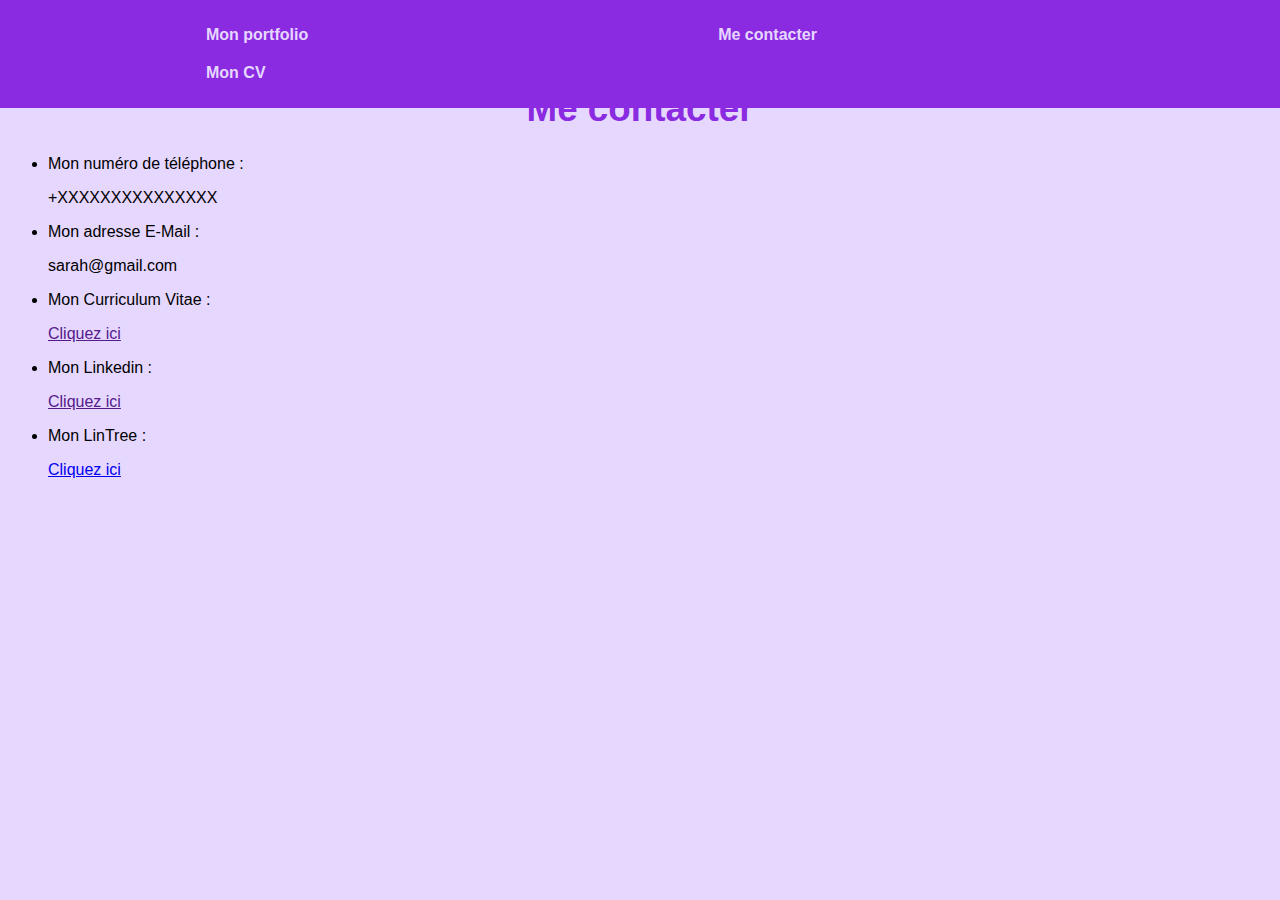
==== contact.html @ bc7436a3 "Changes" ====
<!DOCTYPE html>
<html lang="fr">
    <head>
        <meta charset="utf-8">
        <title>Portfolio</title>
        <link href="portfolioo.css" rel="stylesheet">
    </head>
    <body>
        <nav>
            <ul class="barre_dessus">
                <li><a href ="index.html">Mon portfolio</a></li>
                <li><a href = "contact.html">Me contacter</a></li>
                <li><a href="CV.html"> Mon CV</a></li>
            </ul>

        </nav>   
        <h1 class="contact">Me contacter</h1>
            
        <ul class="CONTACT">
            <li><p class="up">Mon numéro de téléphone :</p>
                <p>+XXXXXXXXXXXXXXX</p>
            </li>
            <li><p class="up">Mon adresse E-Mail :</p>
                <p>sarah@gmail.com</p>
            </li>
            <li><p class="up">Mon Curriculum Vitae :</p>
                <a href="" download>Cliquez ici</a>
            </li>
            <li><p class="up">Mon Linkedin :</p>
                <a href="">Cliquez ici</a>
            </li>
            <li><p class="up">Mon LinTree :</p>
                <a href="https://linktr.ee/sarahniederits" target="_blank">Cliquez ici</a>
            </li>
        </ul>
    </body>
</html>
---- portfolioo.css ----
h1{
    color : whitesmoke
}



.Portfolio
{
    color :blueviolet;
    font-size: 2.3em ;
    text-align : center;
    margin-left: 3%;
	margin-right: 3%;
    margin-top: 7%;
    
}

.contact{
    color :blueviolet;
    font-size: 2.3em ;
    text-align : center;
    margin-left: 3%;
	margin-right: 3%;
    margin-top: 7%;
}

.CV{
    color :blueviolet;
    font-size: 2.3em ;
    text-align : center;
    margin-left: 3%;
	margin-right: 3%;
    margin-top: 7%;
}

body{
    background-color : #e6d7ff;
    font-family: Arial, Helvetica, sans-serif;
}

.txt{
    font-family: Arial, Helvetica, sans-serif;

}

/* là c'est la barre du dessus toute violette*/
nav {
    position: fixed;
	position: absolute;
	top: 0;
	left: 0;
	width: 100%;
    background-color: blueviolet;
    text-align: center;
}
nav li
{
	list-style-type: none;
	float: left;
    transition: 0.2s;
}

nav a
{
	display: inline-block;
	text-decoration: none;
	padding: 10px 205px;
    font-weight: 600;
    color: #e6d7ff;
    transition: 0.2s;

}

nav ul
{
	margin-left: 1px;
	margin-right: 1px;
	padding: 0px;
	overflow: hidden;
}

nav li:hover
{
	background-color:#e6d7ff ;
    transition: 0.2s;

}

nav li:hover a
{
	
	color: blueviolet;
    transition: 0.2s;

}

/*Fin de la barre toute violette tout en haut*/

.Titre{
    text-decoration: underline;
}

.warning{
    font-style: italic;
}

.text{
    text-align: left;
}

/* là c'est la première image, gl pour la lecture*/

#screen_floral_serenity_1 {
    position: fixed;
    top: 0;
    bottom: 0;
    left: 0;
    right: 0;
    background-color: rgba(0,0,0,0.8);
    z-index: 9999;
    visibility: hidden;
    opacity: 0;
    transition: visibility 0s, opacity 0.5s ease-in-out;
}

#screen_floral_serenity_1:target {
    visibility: visible;
    opacity: 1;
}

#screen_floral_serenity_1 img {
    position: absolute;
    top: 50%;
    left: 50%;
    transform: translate(-50%,-50%);
    max-width: 90%;
    max-height: 90%;
}

#screen_floral_serenity_1 .close {
    position: absolute;
    top: 10px;
    right: 10px;
    font-size: 2rem;
    color: blueviolet;
    text-decoration: none;
    z-index: 99999;
}

#screen_floral_serenity_1 .close:hover {
    color: red;
}

/*là c'est la seconde image, toujours là?*/

#screen_floral_serenity_2 {
    position: fixed;
    top: 0;
    bottom: 0;
    left: 0;
    right: 0;
    background-color: rgba(0,0,0,0.8);
    z-index: 9999;
    visibility: hidden;
    opacity: 0;
    transition: visibility 0s, opacity 0.5s ease-in-out;
}

#screen_floral_serenity_2:target {
    visibility: visible;
    opacity: 1;
}

#screen_floral_serenity_2 img {
    position: absolute;
    top: 50%;
    left: 50%;
    transform: translate(-50%,-50%);
    max-width: 90%;
    max-height: 90%;
}

#screen_floral_serenity_2 .close {
    position: absolute;
    top: 10px;
    right: 10px;
    font-size: 2rem;
    color: blueviolet;
    text-decoration: none;
    z-index: 99999;
}

#screen_floral_serenity_2 .close:hover {
    color: red;
}

/* Là c'est la 3ème image, t'es sûr de vouloir tout lire ?*/

#screen_floral_serenity_3 {
    position: fixed;
    top: 0;
    bottom: 0;
    left: 0;
    right: 0;
    background-color: rgba(0,0,0,0.8);
    z-index: 9999;
    visibility: hidden;
    opacity: 0;
    transition: visibility 0s, opacity 0.5s ease-in-out;
}

#screen_floral_serenity_3:target {
    visibility: visible;
    opacity: 1;
}

#screen_floral_serenity_3 img {
    position: absolute;
    top: 50%;
    left: 50%;
    transform: translate(-50%,-50%);
    max-width: 90%;
    max-height: 90%;
}

#screen_floral_serenity_3 .close {
    position: absolute;
    top: 10px;
    right: 10px;
    font-size: 2rem;
    color: blueviolet;
    text-decoration: none;
    z-index: 99999;
}

#screen_floral_serenity_3 .close:hover {
    color: red;
}

/* Là, c'est la 4ème image, pourquoi t'es toujours là?*/

#screen_floral_serenity_4 {
    position: fixed;
    top: 0;
    bottom: 0;
    left: 0;
    right: 0;
    background-color: rgba(0,0,0,0.8);
    z-index: 9999;
    visibility: hidden;
    opacity: 0;
    transition: visibility 0s, opacity 0.5s ease-in-out;
}

#screen_floral_serenity_4:target {
    visibility: visible;
    opacity: 1;
}

#screen_floral_serenity_4 img {
    position: absolute;
    top: 50%;
    left: 50%;
    transform: translate(-50%,-50%);
    max-width: 90%;
    max-height: 90%;
}

#screen_floral_serenity_4 .close {
    position: absolute;
    top: 10px;
    right: 10px;
    font-size: 2rem;
    color: blueviolet;
    text-decoration: none;
    z-index: 99999;
}

#screen_floral_serenity_4 .close:hover {
    color: red;
}

/* Là c'est la 1ère mais du 3ème jeu, tu vois un peu?*/

#screen_tobbaco_1 {
    position: fixed;
    top: 0;
    bottom: 0;
    left: 0;
    right: 0;
    background-color: rgba(0,0,0,0.8);
    z-index: 9999;
    visibility: hidden;
    opacity: 0;
    transition: visibility 0s, opacity 0.5s ease-in-out;
}

#screen_tobbaco_1:target {
    visibility: visible;
    opacity: 1;
}

#screen_tobbaco_1 img {
    position: absolute;
    top: 50%;
    left: 50%;
    transform: translate(-50%,-50%);
    max-width: 90%;
    max-height: 90%;
}

#screen_tobbaco_1 .close {
    position: absolute;
    top: 10px;
    right: 10px;
    font-size: 2rem;
    color: blueviolet;
    text-decoration: none;
    z-index: 99999;
}

#screen_tobbaco_1 .close:hover {
    color: red;
}

/*Là c'est la seconde du 3ème jeu*/

#screen_tobbaco_2 {
    position: fixed;
    top: 0;
    bottom: 0;
    left: 0;
    right: 0;
    background-color: rgba(0,0,0,0.8);
    z-index: 9999;
    visibility: hidden;
    opacity: 0;
    transition: visibility 0s, opacity 0.5s ease-in-out;
}

#screen_tobbaco_2:target {
    visibility: visible;
    opacity: 1;
}

#screen_tobbaco_2 img {
    position: absolute;
    top: 50%;
    left: 50%;
    transform: translate(-50%,-50%);
    max-width: 90%;
    max-height: 90%;
}

#screen_tobbaco_2 .close {
    position: absolute;
    top: 10px;
    right: 10px;
    font-size: 2rem;
    color: blueviolet;
    text-decoration: none;
    z-index: 99999;
}

#screen_tobbaco_2 .close:hover {
    color: red;
}

/*Là, c'est la 3ème du 3ème jeu, inception?*/

#screen_tobbaco_3 {
    position: fixed;
    top: 0;
    bottom: 0;
    left: 0;
    right: 0;
    background-color: rgba(0,0,0,0.8);
    z-index: 9999;
    visibility: hidden;
    opacity: 0;
    transition: visibility 0s, opacity 0.5s ease-in-out;
}

#screen_tobbaco_3:target {
    visibility: visible;
    opacity: 1;
}

#screen_tobbaco_3 img {
    position: absolute;
    top: 50%;
    left: 50%;
    transform: translate(-50%,-50%);
    max-width: 90%;
    max-height: 90%;
}

#screen_tobbaco_3 .close {
    position: absolute;
    top: 10px;
    right: 10px;
    font-size: 2rem;
    color: blueviolet;
    text-decoration: none;
    z-index: 99999;
}

#screen_tobbaco_3 .close:hover {
    color: red;
}
/*Là, c'est la 4ème du 3ème jeu, ça fait beaucoup là non?*/


#screen_tobbaco_4 {
    position: fixed;
    top: 0;
    bottom: 0;
    left: 0;
    right: 0;
    background-color: rgba(0,0,0,0.8);
    z-index: 9999;
    visibility: hidden;
    opacity: 0;
    transition: visibility 0s, opacity 0.5s ease-in-out;
}

#screen_tobbaco_4:target {
    visibility: visible;
    opacity: 1;
}

#screen_tobbaco_4 img {
    position: absolute;
    top: 50%;
    left: 50%;
    transform: translate(-50%,-50%);
    max-width: 90%;
    max-height: 90%;
}

#screen_tobbaco_4 .close {
    position: absolute;
    top: 10px;
    right: 10px;
    font-size: 2rem;
    color: blueviolet;
    text-decoration: none;
    z-index: 99999;
}

#screen_tobbaco_4 .close:hover {
    color: red;
}
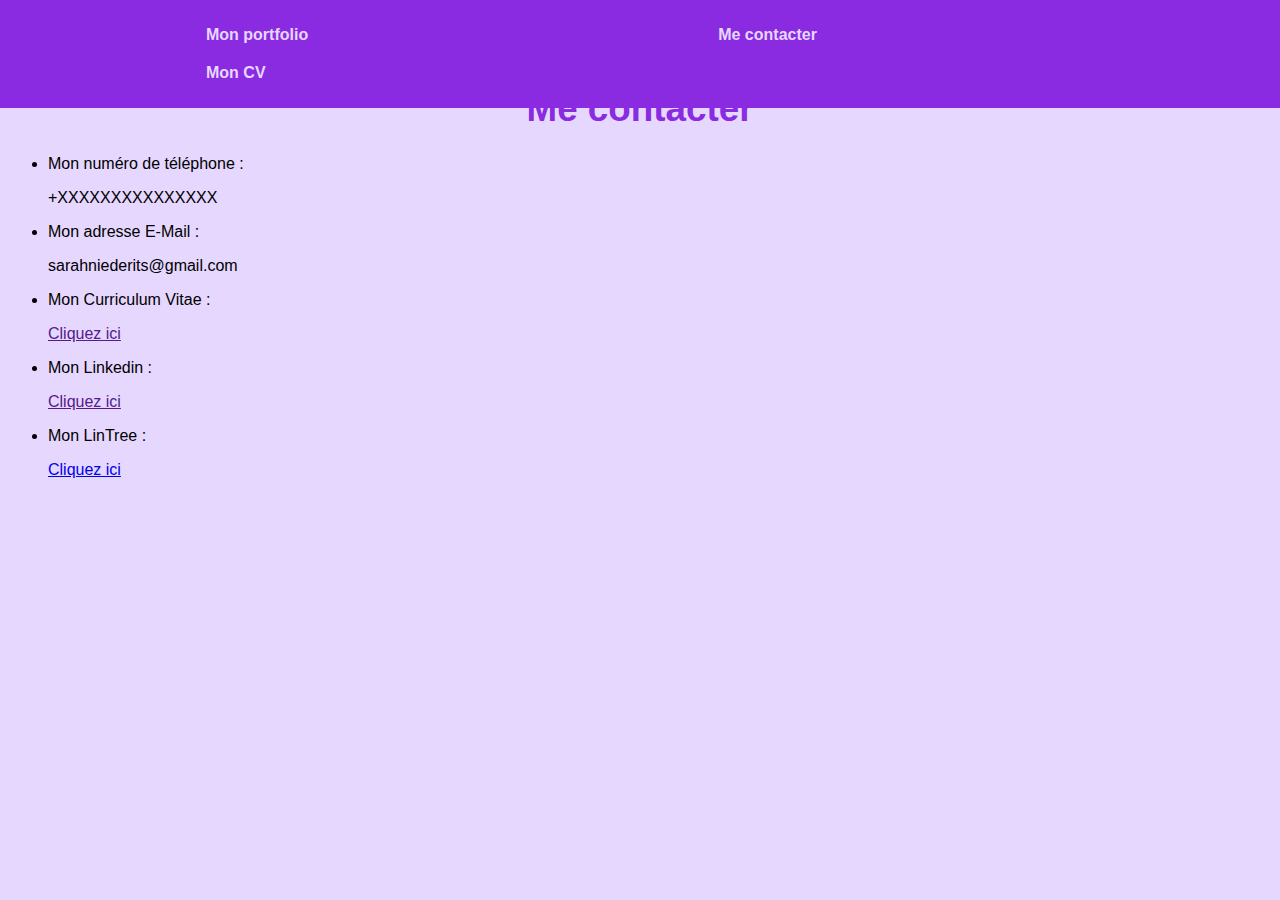
==== commit 078d148d: "Images" ====
--- a/contact.html
+++ b/contact.html
@@ -21,7 +21,7 @@
                 <p>+XXXXXXXXXXXXXXX</p>
             </li>
             <li><p class="up">Mon adresse E-Mail :</p>
-                <p>sarah@gmail.com</p>
+                <p>sarahniederits@gmail.com</p>
             </li>
             <li><p class="up">Mon Curriculum Vitae :</p>
                 <a href="" download>Cliquez ici</a>
--- a/portfolioo.css
+++ b/portfolioo.css
@@ -280,6 +280,178 @@
     color: red;
 }
 
+/*Là, c'est la 1ère image du second jeu, jpp*/
+
+#screen_home_1 {
+    position: fixed;
+    top: 0;
+    bottom: 0;
+    left: 0;
+    right: 0;
+    background-color: rgba(0,0,0,0.8);
+    z-index: 9999;
+    visibility: hidden;
+    opacity: 0;
+    transition: visibility 0s, opacity 0.5s ease-in-out;
+}
+
+#screen_home_1:target {
+    visibility: visible;
+    opacity: 1;
+}
+
+#screen_home_1 img {
+    position: absolute;
+    top: 50%;
+    left: 50%;
+    transform: translate(-50%,-50%);
+    max-width: 90%;
+    max-height: 90%;
+}
+
+#screen_home_1 .close {
+    position: absolute;
+    top: 10px;
+    right: 10px;
+    font-size: 2rem;
+    color: blueviolet;
+    text-decoration: none;
+    z-index: 99999;
+}
+
+#screen_home_1 .close:hover {
+    color: red;
+}
+
+/*Là, c'est la seconde image du second jeu, encore trop à faire 0.0*/
+
+#screen_home_2 {
+    position: fixed;
+    top: 0;
+    bottom: 0;
+    left: 0;
+    right: 0;
+    background-color: rgba(0,0,0,0.8);
+    z-index: 9999;
+    visibility: hidden;
+    opacity: 0;
+    transition: visibility 0s, opacity 0.5s ease-in-out;
+}
+
+#screen_home_2:target {
+    visibility: visible;
+    opacity: 1;
+}
+
+#screen_home_2 img {
+    position: absolute;
+    top: 50%;
+    left: 50%;
+    transform: translate(-50%,-50%);
+    max-width: 90%;
+    max-height: 90%;
+}
+
+#screen_home_2 .close {
+    position: absolute;
+    top: 10px;
+    right: 10px;
+    font-size: 2rem;
+    color: blueviolet;
+    text-decoration: none;
+    z-index: 99999;
+}
+
+#screen_home_2 .close:hover {
+    color: red;
+}
+
+/*Là c'est la 3ème image du second jeu, plus qu'une pour ce jeu là*/
+
+#screen_home_3 {
+    position: fixed;
+    top: 0;
+    bottom: 0;
+    left: 0;
+    right: 0;
+    background-color: rgba(0,0,0,0.8);
+    z-index: 9999;
+    visibility: hidden;
+    opacity: 0;
+    transition: visibility 0s, opacity 0.5s ease-in-out;
+}
+
+#screen_home_3:target {
+    visibility: visible;
+    opacity: 1;
+}
+
+#screen_home_3 img {
+    position: absolute;
+    top: 50%;
+    left: 50%;
+    transform: translate(-50%,-50%);
+    max-width: 90%;
+    max-height: 90%;
+}
+
+#screen_home_3 .close {
+    position: absolute;
+    top: 10px;
+    right: 10px;
+    font-size: 2rem;
+    color: blueviolet;
+    text-decoration: none;
+    z-index: 99999;
+}
+
+#screen_home_3 .close:hover {
+    color: red;
+}
+
+/* Là c'est la 4ème image du second jeu, ça commence à être énervant isn't it?*/
+
+#screen_home_4 {
+    position: fixed;
+    top: 0;
+    bottom: 0;
+    left: 0;
+    right: 0;
+    background-color: rgba(0,0,0,0.8);
+    z-index: 9999;
+    visibility: hidden;
+    opacity: 0;
+    transition: visibility 0s, opacity 0.5s ease-in-out;
+}
+
+#screen_home_4:target {
+    visibility: visible;
+    opacity: 1;
+}
+
+#screen_home_4 img {
+    position: absolute;
+    top: 50%;
+    left: 50%;
+    transform: translate(-50%,-50%);
+    max-width: 90%;
+    max-height: 90%;
+}
+
+#screen_home_4 .close {
+    position: absolute;
+    top: 10px;
+    right: 10px;
+    font-size: 2rem;
+    color: blueviolet;
+    text-decoration: none;
+    z-index: 99999;
+}
+
+#screen_home_4 .close:hover {
+    color: red;
+}
+
 /* Là c'est la 1ère mais du 3ème jeu, tu vois un peu?*/
 
 #screen_tobbaco_1 {
@@ -408,6 +580,7 @@
 #screen_tobbaco_3 .close:hover {
     color: red;
 }
+
 /*Là, c'est la 4ème du 3ème jeu, ça fait beaucoup là non?*/
 
 
@@ -450,4 +623,5 @@
 
 #screen_tobbaco_4 .close:hover {
     color: red;
-}+}
+
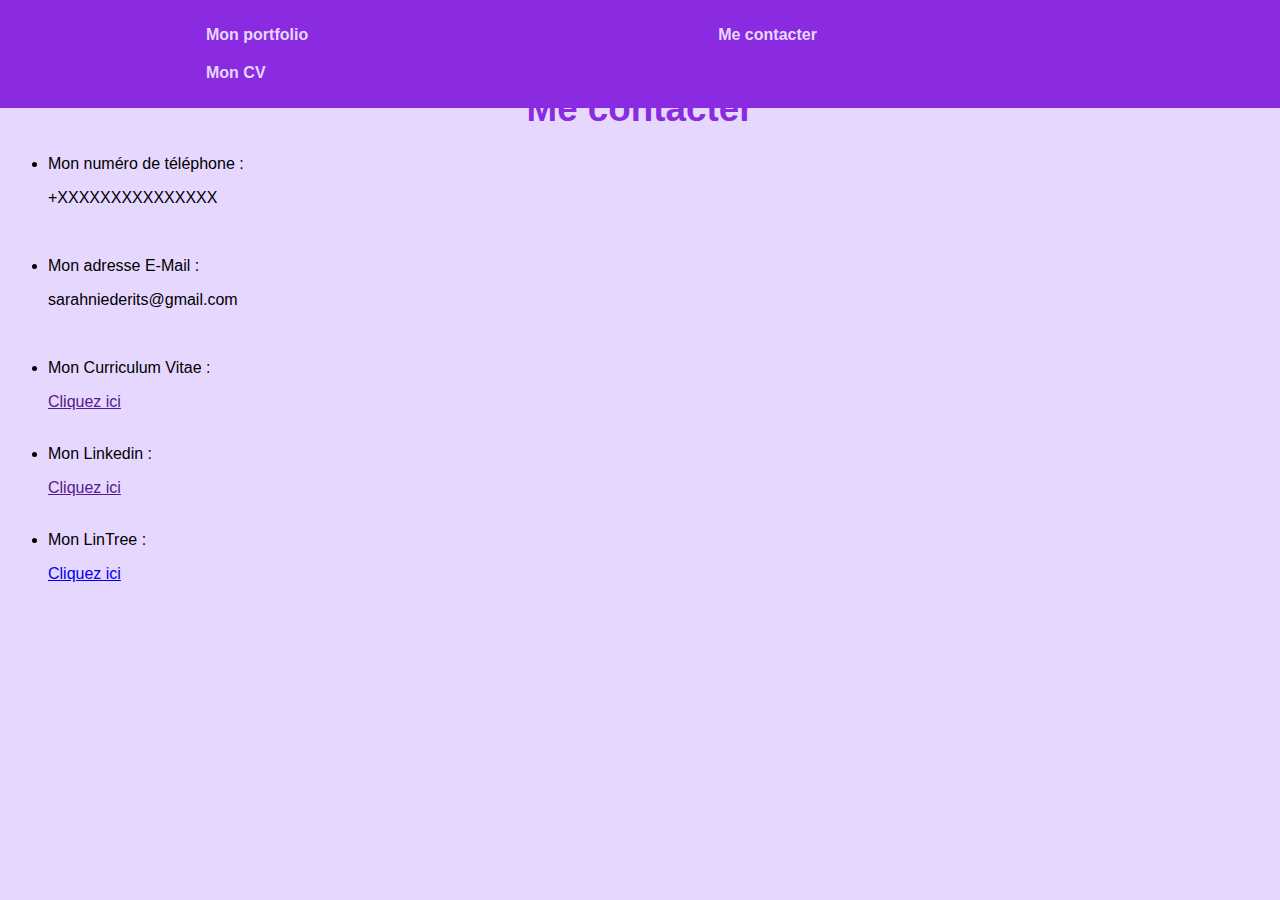
==== commit 2ea57e60: "stop download" ====
--- a/contact.html
+++ b/contact.html
@@ -20,15 +20,19 @@
             <li><p class="up">Mon numéro de téléphone :</p>
                 <p>+XXXXXXXXXXXXXXX</p>
             </li>
+            <br>
             <li><p class="up">Mon adresse E-Mail :</p>
                 <p>sarahniederits@gmail.com</p>
             </li>
+            <br>
             <li><p class="up">Mon Curriculum Vitae :</p>
-                <a href="" download>Cliquez ici</a>
+                <a href="" >Cliquez ici</a>
             </li>
+            <br>
             <li><p class="up">Mon Linkedin :</p>
                 <a href="">Cliquez ici</a>
             </li>
+            <br>
             <li><p class="up">Mon LinTree :</p>
                 <a href="https://linktr.ee/sarahniederits" target="_blank">Cliquez ici</a>
             </li>
--- a/portfolioo.css
+++ b/portfolioo.css
@@ -41,6 +41,102 @@
 .txt{
     font-family: Arial, Helvetica, sans-serif;
 
+}
+
+.titre1{
+    margin:20px;
+}
+.titre2{
+    margin:20px;
+}
+.titre3{
+    margin:20px;
+}
+
+.text {
+    margin-left:5px;
+    flex-grow: 0;
+    flex-basis: auto;
+    break-inside: avoid;
+    clear: both;
+    width: 45%; 
+}
+.Titre {
+    display: flex;
+    flex-wrap: wrap;
+    width: 1200px;
+    margin-left: 3%;
+    margin-right: 3%;
+    justify-content: flex-start;
+    column-count: 3;
+    column-gap: 20px;
+}
+
+.plantum {
+    display: flex;
+    flex-wrap: wrap;
+    width: 1200px;
+    margin-left: 3%;
+    margin-right: 3%;
+    justify-content: flex-start;
+    column-count: 3;
+    column-gap: 20px;
+}
+.Winter_Home {
+    display: flex;
+    flex-wrap: wrap;
+    width: 1200px;
+    margin-left: 3%;
+    margin-right: 3%;
+    justify-content: flex-start;
+    column-count: 3;
+    column-gap: 20px;
+}
+.tobacco_pipeline {
+    display: flex;
+    flex-wrap: wrap;
+    width: 1200px;
+    margin-left: 3%;
+    margin-right: 3%;
+    justify-content: flex-start;
+    column-count: 3;
+    column-gap: 20px;
+}
+
+.note_tes_potes {
+    display: flex;
+    flex-wrap: wrap;
+    width: 1200px;
+    margin-left: 3%;
+    margin-right: 3%;
+    justify-content: flex-start;
+    column-count: 3;
+    column-gap: 20px;
+}
+.chrono{
+    display: flex;
+    flex-wrap: wrap;
+    width: 1200px;
+    margin-left: 3%;
+    margin-right: 3%;
+    justify-content: flex-start;
+    column-count: 3;
+    column-gap: 20px;
+}
+
+.animations{
+    display: flex;
+    flex-wrap: wrap;
+    width: 1200px;
+    margin-left: 3%;
+    margin-right: 3%;
+    justify-content: flex-start;
+    column-count: 3;
+    column-gap: 20px;
+}
+
+.intertxt{
+    margin:20px;
 }
 
 /* là c'est la barre du dessus toute violette*/
@@ -625,3 +721,4 @@
     color: red;
 }
 
+
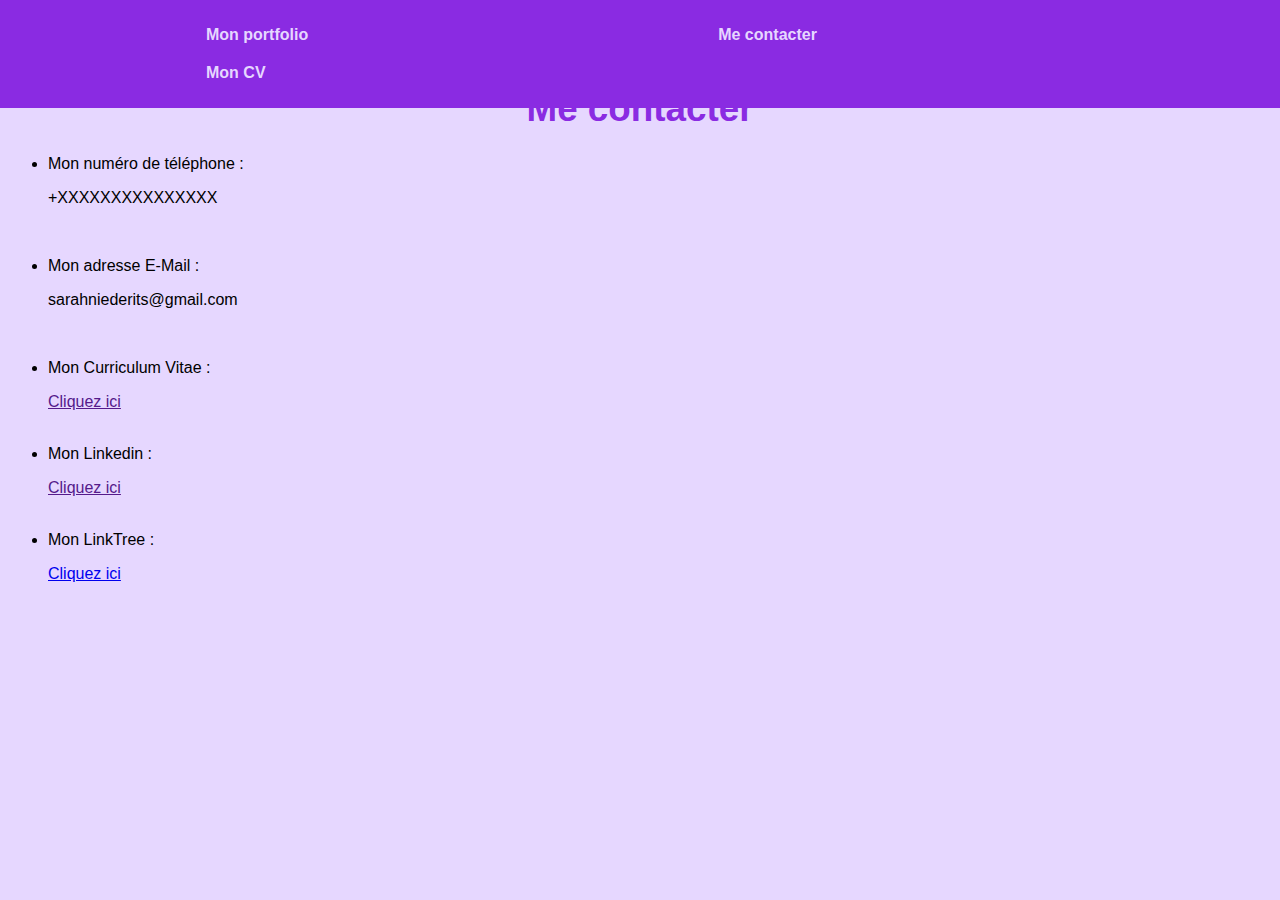
==== commit cf9174bd: "k at link" ====
--- a/contact.html
+++ b/contact.html
@@ -33,7 +33,7 @@
                 <a href="">Cliquez ici</a>
             </li>
             <br>
-            <li><p class="up">Mon LinTree :</p>
+            <li><p class="up">Mon LinkTree :</p>
                 <a href="https://linktr.ee/sarahniederits" target="_blank">Cliquez ici</a>
             </li>
         </ul>
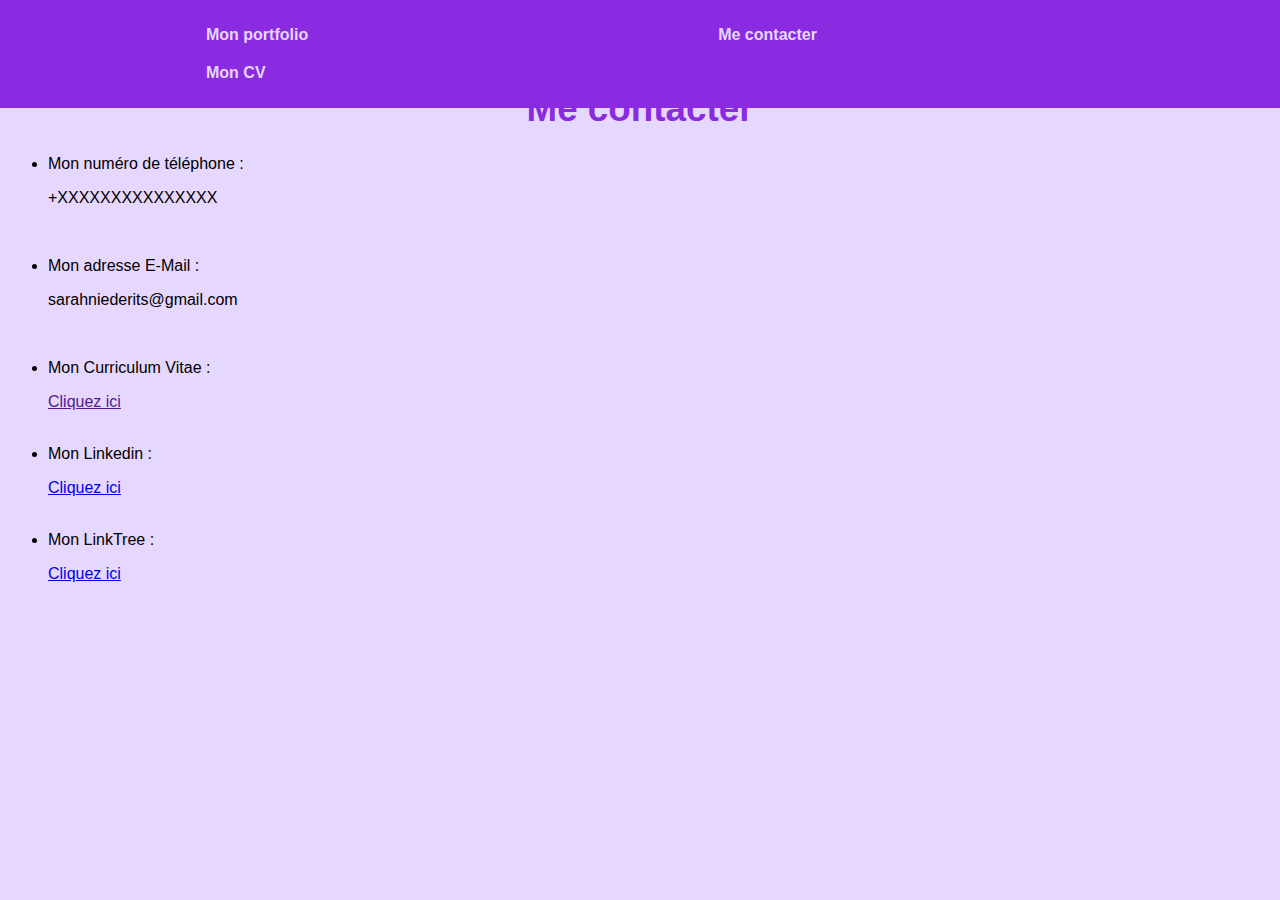
==== commit 4850dba0: "linkedin" ====
--- a/contact.html
+++ b/contact.html
@@ -30,7 +30,7 @@
             </li>
             <br>
             <li><p class="up">Mon Linkedin :</p>
-                <a href="">Cliquez ici</a>
+                <a href="https://www.linkedin.com/in/sarah-niederits-3b93592a6/">Cliquez ici</a>
             </li>
             <br>
             <li><p class="up">Mon LinkTree :</p>
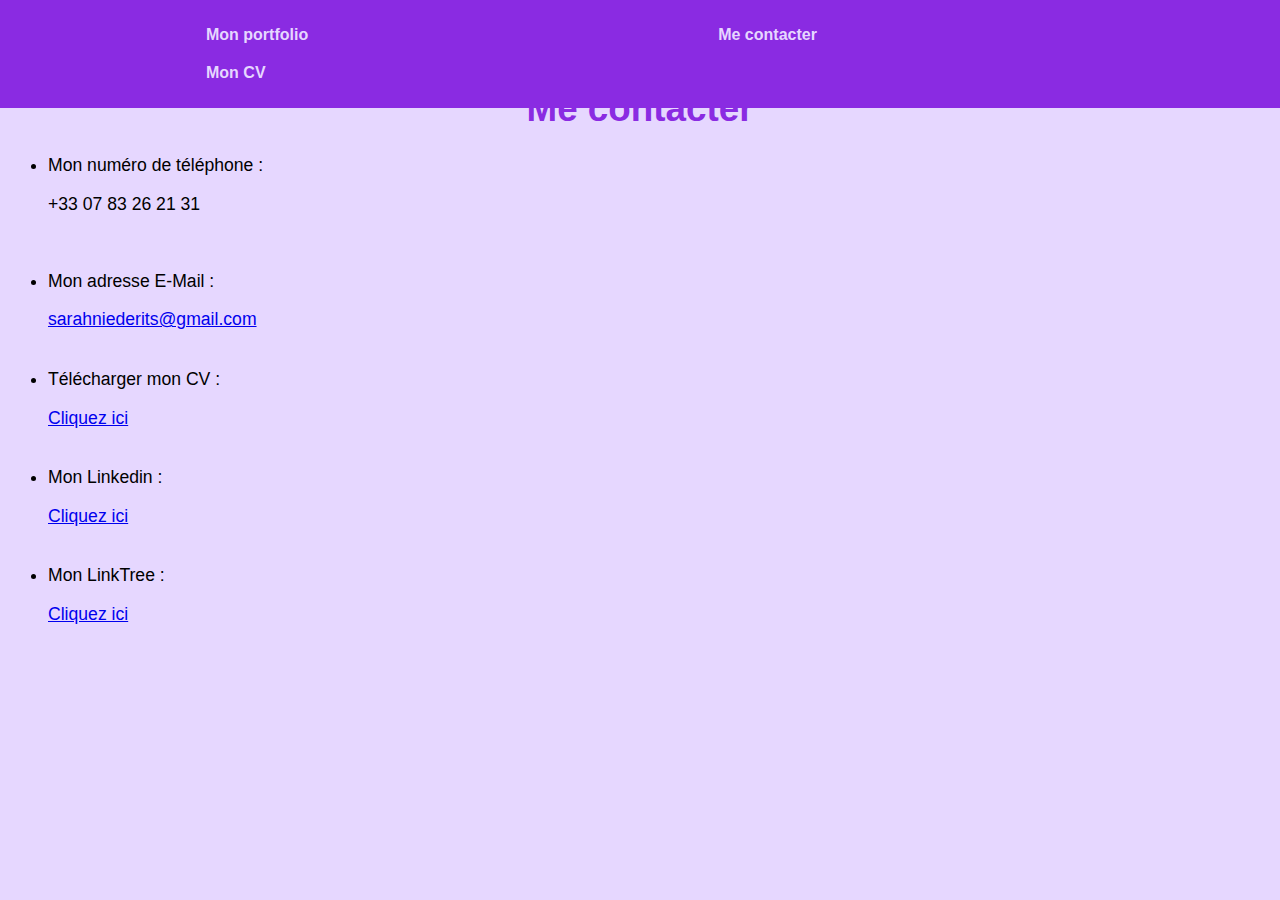
==== commit 982b173e: "fixes and cv" ====
--- a/contact.html
+++ b/contact.html
@@ -18,19 +18,19 @@
             
         <ul class="CONTACT">
             <li><p class="up">Mon numéro de téléphone :</p>
-                <p>+XXXXXXXXXXXXXXX</p>
+                <p>+33 07 83 26 21 31</p>
             </li>
             <br>
             <li><p class="up">Mon adresse E-Mail :</p>
-                <p>sarahniederits@gmail.com</p>
+                <a href="mailto:sarahniederits@gmail.com">sarahniederits@gmail.com</a>
             </li>
             <br>
-            <li><p class="up">Mon Curriculum Vitae :</p>
-                <a href="" >Cliquez ici</a>
+            <li><p class="up">Télécharger mon CV :</p>
+                <a href="Images/CV/CV_Niederits_Sarah.pdf" download>Cliquez ici</a>
             </li>
             <br>
             <li><p class="up">Mon Linkedin :</p>
-                <a href="https://www.linkedin.com/in/sarah-niederits-3b93592a6/">Cliquez ici</a>
+                <a href="https://www.linkedin.com/in/sarah-niederits/" target="_blank">Cliquez ici</a>
             </li>
             <br>
             <li><p class="up">Mon LinkTree :</p>
--- a/portfolioo.css
+++ b/portfolioo.css
@@ -1,8 +1,33 @@
+
+
+
 h1{
     color : whitesmoke
 }
 
-
+::-webkit-scrollbar {
+    width: 12px; /* Largeur de la barre de défilement */
+}
+
+::-webkit-scrollbar-thumb {
+    background-color: #1d1f1d; /* Couleur de la poignée de défilement */
+    border-radius: 13px; /* Coins arrondis de la poignée */
+    border-top-left-radius: 0%;
+    border-top-right-radius: 0%;
+    width: 8px;
+}
+
+::-webkit-scrollbar-track {
+    background-color: #353836; /* Couleur de la piste de défilement */
+    width: 8px;
+}
+
+/* Pour les navigateurs basés sur Gecko (Firefox) */
+* {
+    scrollbar-color: #5b10a1 #f1f1f1;
+    scrollbar-width: thin;
+    
+}
 
 .Portfolio
 {
@@ -22,6 +47,10 @@
     margin-left: 3%;
 	margin-right: 3%;
     margin-top: 7%;
+}
+
+.CONTACT{
+    font-size: 1.1em;
 }
 
 .CV{
@@ -59,7 +88,16 @@
     flex-basis: auto;
     break-inside: avoid;
     clear: both;
-    width: 45%; 
+    width: 65%; 
+}
+
+.textee {
+    margin-left:5px;
+    flex-grow: 0;
+    flex-basis: auto;
+    break-inside: avoid;
+    clear: both;
+    width: 55%; 
 }
 .Titre {
     display: flex;
@@ -70,6 +108,7 @@
     justify-content: flex-start;
     column-count: 3;
     column-gap: 20px;
+    text-decoration: none;
 }
 
 .plantum {
@@ -139,6 +178,15 @@
     margin:20px;
 }
 
+.imagecv{
+    text-align: center;
+    
+}
+
+.son{
+    font-style: italic;
+    margin:20px;
+}
 /* là c'est la barre du dessus toute violette*/
 nav {
     position: fixed;
@@ -192,9 +240,7 @@
 
 /*Fin de la barre toute violette tout en haut*/
 
-.Titre{
-    text-decoration: underline;
-}
+
 
 .warning{
     font-style: italic;
@@ -233,17 +279,17 @@
     max-height: 90%;
 }
 
-#screen_floral_serenity_1 .close {
-    position: absolute;
-    top: 10px;
-    right: 10px;
-    font-size: 2rem;
-    color: blueviolet;
-    text-decoration: none;
-    z-index: 99999;
-}
-
-#screen_floral_serenity_1 .close:hover {
+#screen_floral_serenity_1 .croix {
+    position: absolute;
+    top: 10px;
+    right: 10px;
+    font-size: 2rem;
+    color: blueviolet;
+    text-decoration: none;
+    z-index: 99999;
+}
+
+#screen_floral_serenity_1 .croix:hover {
     color: red;
 }
 
@@ -276,17 +322,17 @@
     max-height: 90%;
 }
 
-#screen_floral_serenity_2 .close {
-    position: absolute;
-    top: 10px;
-    right: 10px;
-    font-size: 2rem;
-    color: blueviolet;
-    text-decoration: none;
-    z-index: 99999;
-}
-
-#screen_floral_serenity_2 .close:hover {
+#screen_floral_serenity_2 .croix {
+    position: absolute;
+    top: 10px;
+    right: 10px;
+    font-size: 2rem;
+    color: blueviolet;
+    text-decoration: none;
+    z-index: 99999;
+}
+
+#screen_floral_serenity_2 .croix:hover {
     color: red;
 }
 
@@ -319,17 +365,17 @@
     max-height: 90%;
 }
 
-#screen_floral_serenity_3 .close {
-    position: absolute;
-    top: 10px;
-    right: 10px;
-    font-size: 2rem;
-    color: blueviolet;
-    text-decoration: none;
-    z-index: 99999;
-}
-
-#screen_floral_serenity_3 .close:hover {
+#screen_floral_serenity_3 .croix {
+    position: absolute;
+    top: 10px;
+    right: 10px;
+    font-size: 2rem;
+    color: blueviolet;
+    text-decoration: none;
+    z-index: 99999;
+}
+
+#screen_floral_serenity_3 .croix:hover {
     color: red;
 }
 
@@ -362,17 +408,17 @@
     max-height: 90%;
 }
 
-#screen_floral_serenity_4 .close {
-    position: absolute;
-    top: 10px;
-    right: 10px;
-    font-size: 2rem;
-    color: blueviolet;
-    text-decoration: none;
-    z-index: 99999;
-}
-
-#screen_floral_serenity_4 .close:hover {
+#screen_floral_serenity_4 .croix {
+    position: absolute;
+    top: 10px;
+    right: 10px;
+    font-size: 2rem;
+    color: blueviolet;
+    text-decoration: none;
+    z-index: 99999;
+}
+
+#screen_floral_serenity_4 .croix:hover {
     color: red;
 }
 
@@ -405,17 +451,17 @@
     max-height: 90%;
 }
 
-#screen_home_1 .close {
-    position: absolute;
-    top: 10px;
-    right: 10px;
-    font-size: 2rem;
-    color: blueviolet;
-    text-decoration: none;
-    z-index: 99999;
-}
-
-#screen_home_1 .close:hover {
+#screen_home_1 .croix {
+    position: absolute;
+    top: 10px;
+    right: 10px;
+    font-size: 2rem;
+    color: blueviolet;
+    text-decoration: none;
+    z-index: 99999;
+}
+
+#screen_home_1 .croix:hover {
     color: red;
 }
 
@@ -448,17 +494,17 @@
     max-height: 90%;
 }
 
-#screen_home_2 .close {
-    position: absolute;
-    top: 10px;
-    right: 10px;
-    font-size: 2rem;
-    color: blueviolet;
-    text-decoration: none;
-    z-index: 99999;
-}
-
-#screen_home_2 .close:hover {
+#screen_home_2 .croix {
+    position: absolute;
+    top: 10px;
+    right: 10px;
+    font-size: 2rem;
+    color: blueviolet;
+    text-decoration: none;
+    z-index: 99999;
+}
+
+#screen_home_2 .croix:hover {
     color: red;
 }
 
@@ -491,17 +537,17 @@
     max-height: 90%;
 }
 
-#screen_home_3 .close {
-    position: absolute;
-    top: 10px;
-    right: 10px;
-    font-size: 2rem;
-    color: blueviolet;
-    text-decoration: none;
-    z-index: 99999;
-}
-
-#screen_home_3 .close:hover {
+#screen_home_3 .croix {
+    position: absolute;
+    top: 10px;
+    right: 10px;
+    font-size: 2rem;
+    color: blueviolet;
+    text-decoration: none;
+    z-index: 99999;
+}
+
+#screen_home_3 .croix:hover {
     color: red;
 }
 
@@ -534,17 +580,17 @@
     max-height: 90%;
 }
 
-#screen_home_4 .close {
-    position: absolute;
-    top: 10px;
-    right: 10px;
-    font-size: 2rem;
-    color: blueviolet;
-    text-decoration: none;
-    z-index: 99999;
-}
-
-#screen_home_4 .close:hover {
+#screen_home_4 .croix {
+    position: absolute;
+    top: 10px;
+    right: 10px;
+    font-size: 2rem;
+    color: blueviolet;
+    text-decoration: none;
+    z-index: 99999;
+}
+
+#screen_home_4 .croix:hover {
     color: red;
 }
 
@@ -577,17 +623,17 @@
     max-height: 90%;
 }
 
-#screen_tobbaco_1 .close {
-    position: absolute;
-    top: 10px;
-    right: 10px;
-    font-size: 2rem;
-    color: blueviolet;
-    text-decoration: none;
-    z-index: 99999;
-}
-
-#screen_tobbaco_1 .close:hover {
+#screen_tobbaco_1 .croix {
+    position: absolute;
+    top: 10px;
+    right: 10px;
+    font-size: 2rem;
+    color: blueviolet;
+    text-decoration: none;
+    z-index: 99999;
+}
+
+#screen_tobbaco_1 .croix:hover {
     color: red;
 }
 
@@ -620,17 +666,17 @@
     max-height: 90%;
 }
 
-#screen_tobbaco_2 .close {
-    position: absolute;
-    top: 10px;
-    right: 10px;
-    font-size: 2rem;
-    color: blueviolet;
-    text-decoration: none;
-    z-index: 99999;
-}
-
-#screen_tobbaco_2 .close:hover {
+#screen_tobbaco_2 .croix {
+    position: absolute;
+    top: 10px;
+    right: 10px;
+    font-size: 2rem;
+    color: blueviolet;
+    text-decoration: none;
+    z-index: 99999;
+}
+
+#screen_tobbaco_2 .croix:hover {
     color: red;
 }
 
@@ -663,17 +709,17 @@
     max-height: 90%;
 }
 
-#screen_tobbaco_3 .close {
-    position: absolute;
-    top: 10px;
-    right: 10px;
-    font-size: 2rem;
-    color: blueviolet;
-    text-decoration: none;
-    z-index: 99999;
-}
-
-#screen_tobbaco_3 .close:hover {
+#screen_tobbaco_3 .croix {
+    position: absolute;
+    top: 10px;
+    right: 10px;
+    font-size: 2rem;
+    color: blueviolet;
+    text-decoration: none;
+    z-index: 99999;
+}
+
+#screen_tobbaco_3 .croix:hover {
     color: red;
 }
 
@@ -707,18 +753,18 @@
     max-height: 90%;
 }
 
-#screen_tobbaco_4 .close {
-    position: absolute;
-    top: 10px;
-    right: 10px;
-    font-size: 2rem;
-    color: blueviolet;
-    text-decoration: none;
-    z-index: 99999;
-}
-
-#screen_tobbaco_4 .close:hover {
-    color: red;
-}
-
-
+#screen_tobbaco_4 .croix {
+    position: absolute;
+    top: 10px;
+    right: 10px;
+    font-size: 2rem;
+    color: blueviolet;
+    text-decoration: none;
+    z-index: 99999;
+}
+
+#screen_tobbaco_4 .croix:hover {
+    color: red;
+}
+
+
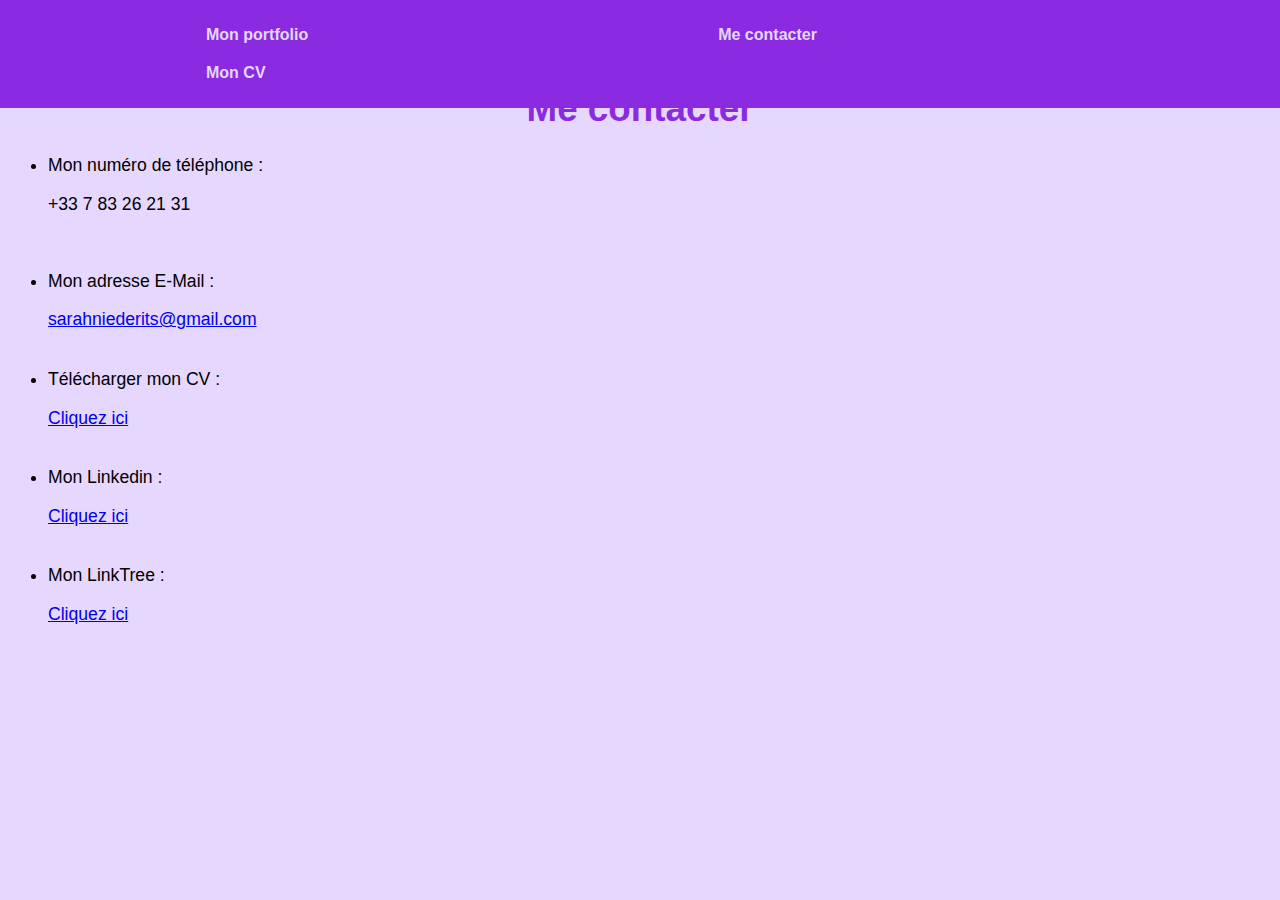
==== commit 1257e7e5: "Update contact.html" ====
--- a/contact.html
+++ b/contact.html
@@ -18,7 +18,7 @@
             
         <ul class="CONTACT">
             <li><p class="up">Mon numéro de téléphone :</p>
-                <p>+33 07 83 26 21 31</p>
+                <p>+33 7 83 26 21 31</p>
             </li>
             <br>
             <li><p class="up">Mon adresse E-Mail :</p>
